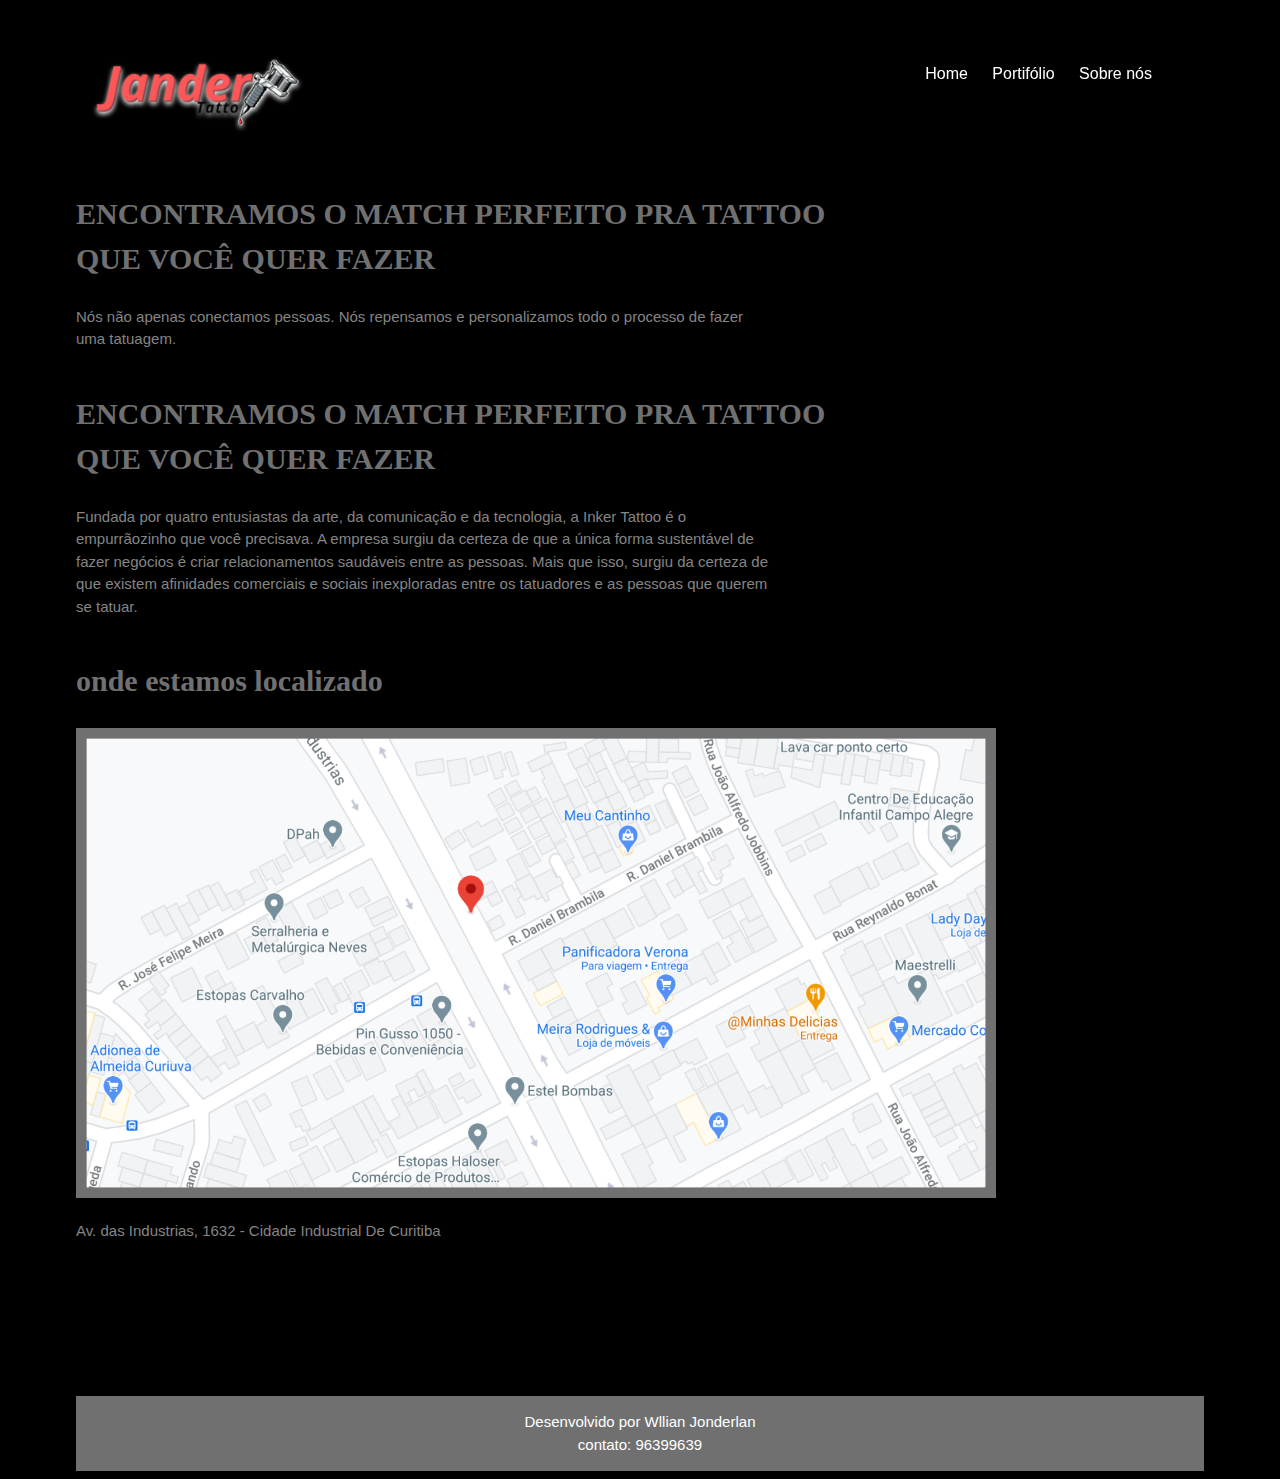
==== sobrenos.html @ 0cab0e73 "Site completo" ====
﻿<!DOCTYPE html>

<html lang="pt-br" xmlns="http://www.w3.org/1999/xhtml">
<head>
    <title>Jander Tattoo - Sobre nós</title>
    <meta charset="utf-8" />
    <meta name="author" content="Willian Jonderlan" />
    <meta name="description" content="jander_tattoo" />
    <meta name="keywords" content="HTML5, jander_tattoo, tatuagem, ink tattoo, tintas, pela com arte, nossa localização, sobre nós" />
    <link href="css/stylesheet.css" rel="stylesheet" type="text/css" />
</head>
<body>
    <div class="container">
        <header>
            <div class="caixa_header">
                <a href="index.html" target="_self"><img src="img/logo.png" alt="Logo site jander tattoo" class="marca"></a>
                <nav>
                    <ul>
                        <li>
                            <a href="index.html">Home</a>
                        </li>
                        <li>
                            <a href="portifolio.html">Portifólio</a>
                        </li>
                        <li>
                            <a href="sobrenos.html">Sobre nós</a>
                        </li>
                    </ul>
                </nav>
            </div>
        </header>
        <section class="conteiner_sobrenos">
            <div class="sobre_nos_textos">
                <h2>ENCONTRAMOS O MATCH PERFEITO PRA TATTOO QUE VOCÊ QUER FAZER</h2>
                <p>
                    Nós não apenas conectamos pessoas. Nós repensamos e personalizamos todo o processo de fazer uma tatuagem.
                </p>
            </div>
            <div class="sobre_nos_textos">
                <h2>ENCONTRAMOS O MATCH PERFEITO PRA TATTOO QUE VOCÊ QUER FAZER</h2>
                <p>
                    Fundada por quatro entusiastas da arte, da comunicação e da tecnologia, a Inker Tattoo é o empurrãozinho que você precisava. A empresa surgiu da certeza de que a única forma sustentável de fazer negócios é criar relacionamentos saudáveis entre as pessoas. Mais que isso, surgiu da certeza de que existem afinidades comerciais e sociais inexploradas entre os tatuadores e as pessoas que querem se tatuar.
                </p>
            </div>
            <div class="sobre_nos_textos">
                <h2>onde estamos localizado</h2>
                <img src="img/mapa.png" alt="foto mapa" class="foto_mapa" />
                <p class="texto_mapa">
                    Av. das Industrias, 1632 - Cidade Industrial De Curitiba
                </p>
            </div>
        </section>
        <footer>
            <p class="footer">
                Desenvolvido por Wllian Jonderlan 
                contato: 96399639
            </p>
        </footer>
    </div>

</body>
</html>
---- css/stylesheet.css ----
/*		  
Olá
Este é o CSS do Site de Webdesign
Qualquer dúvida consulte :::http://www.w3.org/community/webed/wiki/CSS/Properties:::
*/

/* Normatização CSS */

body{
    font-family: Arial, Helvetica, sans-serif;
    line-height: 1.5;
    color: #fff;
    font-size: 100%;
    background-color: #000000
}


/*
Todo 'a' vem por default sublinhado, para mudar isso deve-se usar as seguintes propriedades:
text-decoration: none ==> retira o sublinhado;
text-decoration: underline ==> coloca um sublinhado;
text-decoration: overline ==> coloca um sobrelinhado;
text-decoration: underline overline ==> coloca sobre e sublinhado juntos;
text-decoration: line-through ==> coloca uma linha em cima do texto.
*/
a {
    color: #00ccff;
    font-size: 16px;
    text-decoration: none;
}


/*
Como estilizar o comportamento do mouse
a:link estiliza o estado UP (corresponde a situação inicial do link, isto é, o aspecto do link quando a página é carregada no browser do usuário);
a:visited estiliza o estado VISITED (é o aspecto que o link assume quando o usuário passa o ponteiro do mouse sobre o link);
a:hover estiliza o estado OVER (é o aspecto do link depois que foi visitado pelo usuário);
a:active estiliza o estado link ativo (é o aspecto do link ativo, isto é, aquele que foi clicado pelo usuário.);
*/

a:hover{
    text-decoration:underline;

    
}

/* Estilos Principais*/

.container{
    max-width: 1128px;
    margin: 0 auto;
}

img, figure, video, embed{
    max-width: 100%;

}

header {
    width: 100%;    
    margin-top: 36px;
    background-color: #000000, 


}

.marca{
    float: left;
    width: 234px;
}

nav {
    float: right;
    width: 840px;
}

nav ul {
    float: right;
    margin-right: 52px;
}

nav li {
    font-size: 12px;
    display: inline-block;
    margin-left: 20px;
    margin-top: 10px;
}

nav li a {
    color: #fff;
}

/* 
O Position não serve para diagramar a estrutura de layouts. Para isso, você utiliza a propriedade float do css. O Position vai servir para fazer coisas mais simples.
#fixed irá fixar a posição do elemento na coordenada que você definir
#relative posiciona o elemento em relação a si mesmo.
#absolute se utiliza do ponto superior esquerdo de outros elementos. Estes elementos são os parentes dele do elemento com position absolute. Mais especificamente o pai.
*/

/*Banner da home*/

.banner_home {
    background-image: url(../img/banner_home.png);
    background-size: 1200px;
    background-repeat:no-repeat;
    position: inherit;
    height: 650px;
    margin-bottom: 0;
    margin-right: 5px;
    margin-top: 0px;
}

.chamado {
    position: inherit;
    top: 300px;
    float: right;
    margin-right: 48px;
    margin-top: 200px;
}

.chamado a {
    color: #000000;
    font-weight: 200;
    padding: 0px 5px 0px 5px;
    
}

.chamado h1{
    font-family: 'Felix Titling';
    font-size: 50px;
    width: 300px;
    text-align:right;
    color: #707070;
    
}

.orcamento {
    background-color: #ff0000;
    border-radius: 8px;
    float: right;
}

/*Banner da home - FIM */

.banner_tipostatoo {
    background-image: url(../img/banner_tinta.png);
    background-size: 1200px;
    background-repeat:repeat-y;
    height: 400px;
    margin-bottom: 0;
    margin-right: 0;
    margin-top: 0;
}

.caixa_banner_tipostatoo {
    background: rgba(0,0,0,0.8);
    height: 400px;
}

/*Tipos de Tattoo*/

.tipos_tattoo {
    width: 210px;
    height: 300px;
    float: left;
    margin-right: 24px;
    margin-left: 24px;
    margin-top: -20px;
    background-color: #38C1CB;
    text-align: center;
    border-radius: 8px;
    color: #000000;
    padding: 15px 10px 10px 10px;
}

.tipos_tattoo h2{
    margin-top: 0;
}


/*Tipos de Tattoo - FIM */


/*Depoimentos*/

.titulo_depoimentos {
    margin: 20px 50px 20px 50px;
    align-items: center;
    justify-content: center;
    display: flex;
    color: #707070;
}

.titulo_depoimentos p{

    text-align: center;
    font-family: 'Felix Titling';
    font-size: 30px;
    width: 300px;
}


.caixa_depoimentos {
    width: 300px;
    float: left;
    margin-right: 24px;
    margin-bottom: 80px;
    padding-right: 20px;
    padding-left: 20px;
}

.texto_depoimentos {
    text-align:center;
    height: 180px;
    padding: 15px 10px 10px 10px;
    background-color: #fff;
    border-radius: 8px;
    color: #000000;
    margin-bottom: 5px;
}

.caixa_depoimentos img {
    width: 200px;
    height: 200px;
    margin-left: 50px;

}

.caixa_depoimentos p {
    text-align: center;
}
/*Depoimentos - FIM */


/* MENU*/
.caixa_header {
    position: fixed;
    background: rgba(0,0,0,0.6);
    margin-top: 0;
    width: 1128px;
}



/* MENU - FIM*/

h1{
    font-size: 40px;
    color: #fff;
    font-weight: 200;
    margin-top: 0;
    margin-bottom: 0;
}

.destaque{
    font-size: 18px;
    color: #fff;
    font-weight:200;
}


.coluna:last-child {
    margin-right: 0;
}

.coluna p {
    text-align:justify;
    font-size: 16px;
}

h2 {
    font-size: 24px;
}


footer {
    width: 100%;
    background: #707070;
    align-items: center;
    justify-content: center;
    display: flex;
}

footer p{
    width: 250px;
    font-size: 15px;
    color: #fff;
    text-align: center;
}

/* PORTIFÓLIO*/

.caixa_portifolio {
    position: static;
    background: rgba(0,0,0,0.6);
    margin-top: 50px;
    margin-left: 50px;
    float: left;

}

.caixa_portifolio img{
    width: 400px;
    height: 400px;
}

.conteiner_portifolio {
    padding-top: 130px;
    padding-left: 100px;
    margin-bottom: 80px;
    height: 2050px;
}
.caixa_portifolio p {
    font-family: 'Felix Titling';
    font-size: 15px;
}
/* PORTIFÓLIO - FIM*/



/* SOBRE NÓS*/
.conteiner_sobrenos {
    padding-top: 130px;
    margin-bottom: 80px;
    height: 1150px;
}

.sobre_nos_textos h2 {
    font-family: 'Felix Titling';
    font-size: 30px;
    width: 800px;
    color: #707070;
}

.sobre_nos_textos p {
    font-size: 15px;
    width: 700px;
    color: #858585;
    margin-bottom: 40px;
}

.sobre_nos_textos img{
    border: 10px solid #707070;
    width: 900px;
}

/* SOBRE NÓS - FIM*/
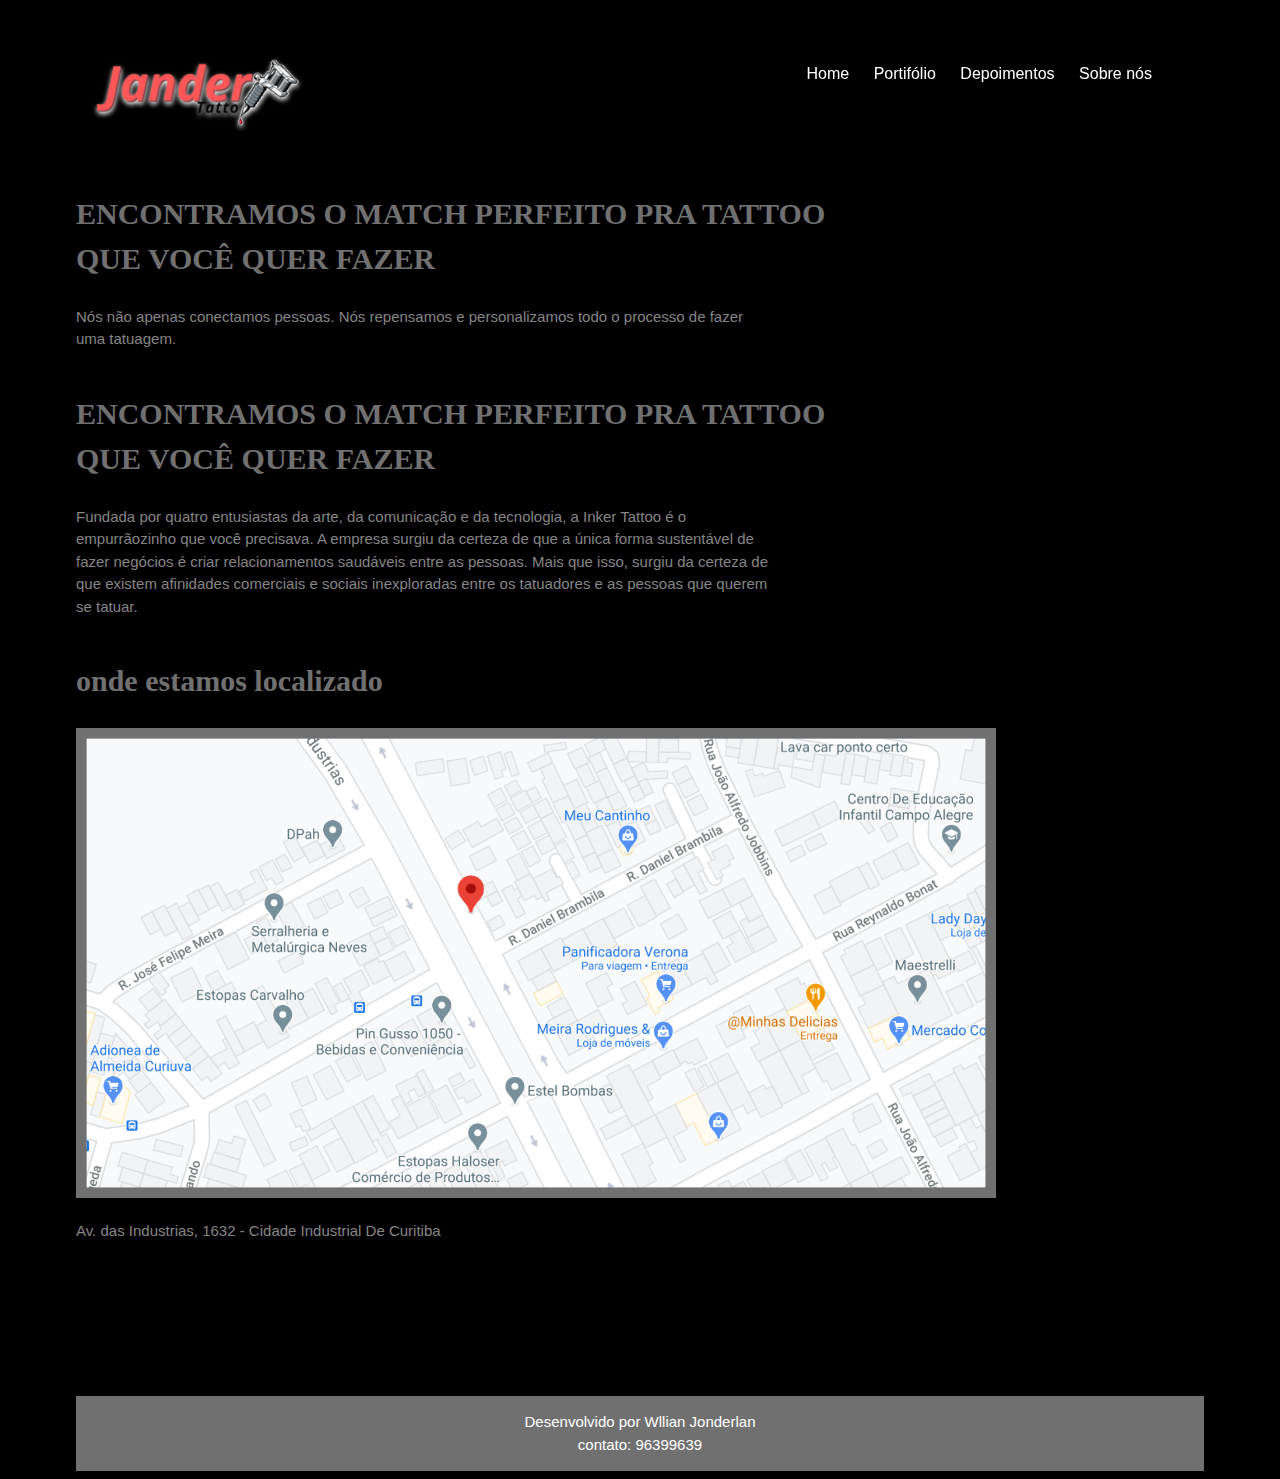
==== commit a7ad46ec: "Atualização Site Tattoo" ====
--- a/sobrenos.html
+++ b/sobrenos.html
@@ -21,6 +21,9 @@
                         </li>
                         <li>
                             <a href="portifolio.html">Portifólio</a>
+                        </li>
+                        <li>
+                            <a href="depoimentos.html">Depoimentos</a>
                         </li>
                         <li>
                             <a href="sobrenos.html">Sobre nós</a>
@@ -52,7 +55,7 @@
         </section>
         <footer>
             <p class="footer">
-                Desenvolvido por Wllian Jonderlan 
+                Desenvolvido por Wllian Jonderlan
                 contato: 96399639
             </p>
         </footer>
--- a/css/stylesheet.css
+++ b/css/stylesheet.css
@@ -199,12 +199,27 @@
     width: 300px;
 }
 
+.titulo_depoimentos2 {
+    margin: 20px 50px 20px 50px;
+    padding-top: 130px;
+    align-items: center;
+    justify-content: center;
+    display: flex;
+    color: #707070;
+}
+
+.titulo_depoimentos2 p {
+    text-align: center;
+    font-family: 'Felix Titling';
+    font-size: 30px;
+    width: 300px;
+}
 
 .caixa_depoimentos {
     width: 300px;
     float: left;
     margin-right: 24px;
-    margin-bottom: 80px;
+    margin-bottom: 30px;
     padding-right: 20px;
     padding-left: 20px;
 }
@@ -229,6 +244,27 @@
 .caixa_depoimentos p {
     text-align: center;
 }
+
+.veja_mais_depoimentos {
+    background-color: #858585;
+    border-radius: 8px;
+    float: left;
+    padding-left: 10px;
+    padding-right: 10px;
+    color: #000000;
+    margin-left: 450px;
+    margin-bottom: 50px;
+}
+    
+.veja_mais_depoimentos a {
+    color: #000000;
+    font-weight: 200;
+    padding: 0px 5px 0px 5px;
+}
+
+
+
+
 /*Depoimentos - FIM */
 
 
@@ -239,10 +275,8 @@
     margin-top: 0;
     width: 1128px;
 }
-
-
-
 /* MENU - FIM*/
+
 
 h1{
     font-size: 40px;
